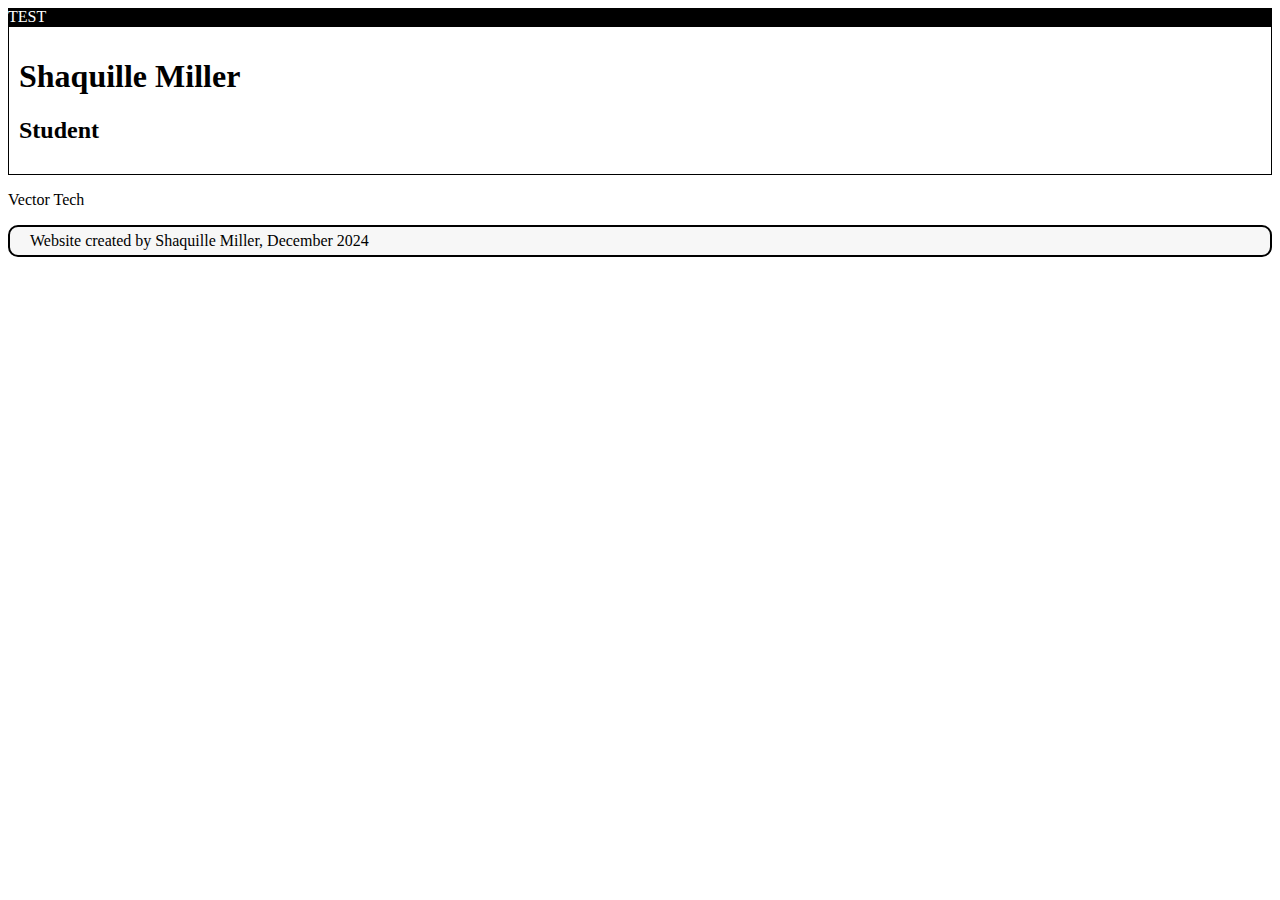
==== website/index.html @ 67d57d80 "added paragragh and changes to css file" ====
<!DOCTYPE html>
<html lang="en">
<head>
    <meta charset="UTF-8">
    <meta name="viewport" content="width=device-width, initial-scale=1.0">
    <title>Shaquille Miller</title>
    <link rel="stylesheet" href="./css/style.css">
</head>
<body>
    <header id="header">TEST</header>
    <div id="heading-div" class="bordered-container">
        <h1 id="heading-1">
            Shaquille Miller
        </h1>
        <h2 id="heading-2">
            Student
        </h2>
    </div>
    <div id="paragraph">
        <p id="paragragh-1">
            Vector Tech
        </p>
    </div>
    <footer id="footer">
        Website created by Shaquille Miller,
        December 2024
    </footer>
</body>
</html>
---- website/css/style.css ----
header{
    background-color: black;
    color: white;
}
.bordered-container{
    border: 1px solid black;
    padding: 10px;
}
#footer
{
    background-color: rgb(247, 247, 247);
    border: 2px solid black;
    border-radius: 10px;
    padding: 5px 0px 5px 20px;
}
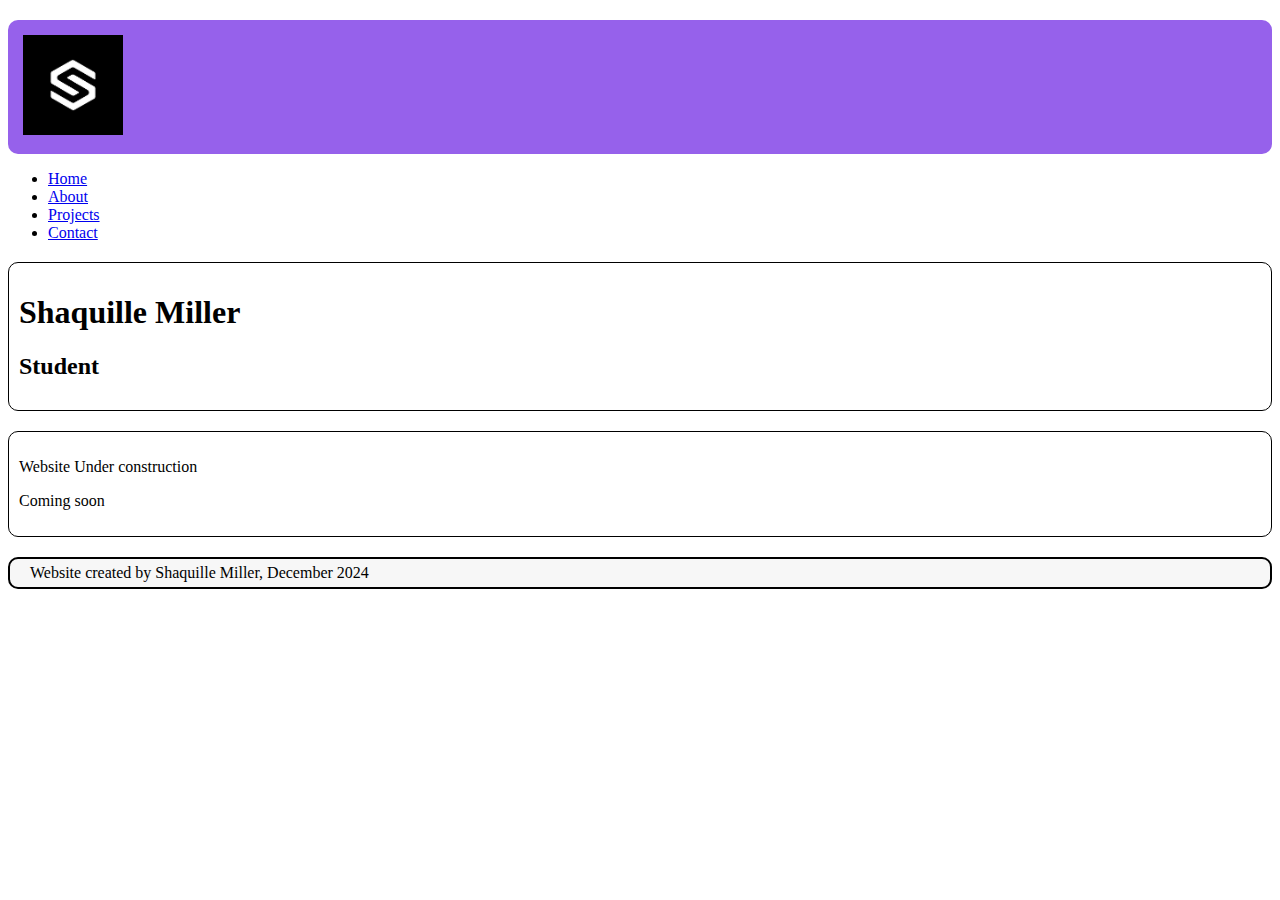
==== commit 052984fc: "added nav bar and Project,Contact,About pages." ====
--- a/website/index.html
+++ b/website/index.html
@@ -7,7 +7,19 @@
     <link rel="stylesheet" href="./css/style.css">
 </head>
 <body>
-    <header id="header">TEST</header>
+    <header id="header">
+        <div id="logo">
+            <img src="./img/151666985-s-letter-logo-design-letter-s-design-s-logo.jpg" alt="Logo">
+        </div>
+    </header>
+    <nav id="nav">
+        <ul>
+            <li><a href="#">Home</a></li>
+            <li><a href="#">About</a></li>
+            <li><a href="#">Projects</a></li>
+            <li><a href="#">Contact</a></li>
+        </ul>
+    </nav>
     <div id="heading-div" class="bordered-container">
         <h1 id="heading-1">
             Shaquille Miller
@@ -16,9 +28,12 @@
             Student
         </h2>
     </div>
-    <div id="paragraph">
+    <div id="paragraph" class="bordered-container">
         <p id="paragragh-1">
-            Vector Tech
+            Website Under construction
+        </p>
+        <p id="paragragh-2">
+            Coming soon
         </p>
     </div>
     <footer id="footer">
--- a/website/css/style.css
+++ b/website/css/style.css
@@ -1,10 +1,16 @@
 header{
-    background-color: black;
+    background-color: rgb(150, 97, 235);
     color: white;
+    padding: 10px;
+    margin: 20px 0px 0px 0px;
+    border-radius: 10px;
 }
+
 .bordered-container{
     border: 1px solid black;
     padding: 10px;
+    margin: 20px 0px 0px 0px;
+    border-radius: 10px;
 }
 #footer
 {
@@ -12,4 +18,13 @@
     border: 2px solid black;
     border-radius: 10px;
     padding: 5px 0px 5px 20px;
+    margin: 20px 0px 0px 0px
+}
+#logo{
+    width: 100px;
+    padding: 5px;
+
+}
+#logo img{
+    width:100%
 }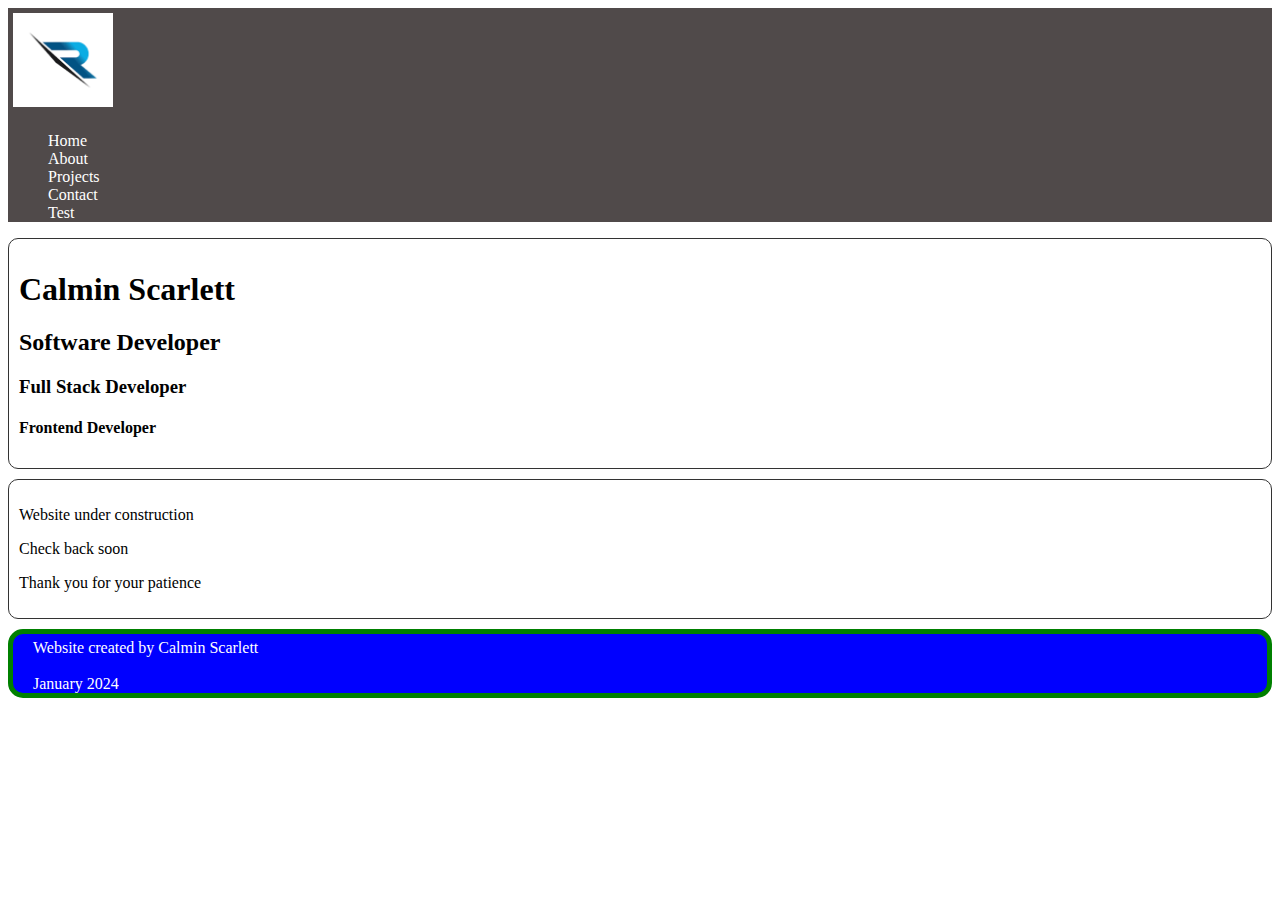
==== commit 0e1a60c2: "add styling, pages and navigation" ====
--- a/website/index.html
+++ b/website/index.html
@@ -1,44 +1,43 @@
 <!DOCTYPE html>
 <html lang="en">
+
 <head>
     <meta charset="UTF-8">
     <meta name="viewport" content="width=device-width, initial-scale=1.0">
-    <title>Shaquille Miller</title>
+    <title>Calmin Scarlett</title>
     <link rel="stylesheet" href="./css/style.css">
 </head>
+
 <body>
     <header id="header">
         <div id="logo">
-            <img src="./img/151666985-s-letter-logo-design-letter-s-design-s-logo.jpg" alt="Logo">
+            <img src="./img/logo.png" alt="Logo">
         </div>
+        <nav id="nav">
+            <ul>
+                <li><a href="#">Home</a></li>
+                <li><a href="./pages/about.html">About</a></li>
+                <li><a href="./pages/projects.html">Projects</a></li>
+                <li><a href="./pages/contact.html">Contact</a></li>
+                <li><a href="./pages/test.html">Test</a></li>
+            </ul>
+        </nav>
     </header>
-    <nav id="nav">
-        <ul>
-            <li><a href="#">Home</a></li>
-            <li><a href="#">About</a></li>
-            <li><a href="#">Projects</a></li>
-            <li><a href="#">Contact</a></li>
-        </ul>
-    </nav>
     <div id="heading-div" class="bordered-container">
-        <h1 id="heading-1">
-            Shaquille Miller
-        </h1>
-        <h2 id="heading-2">
-            Student
-        </h2>
+        <h1 id="heading-1">Calmin Scarlett</h1>
+        <h2 id="heading-2">Software Developer</h2>
+        <h3>Full Stack Developer</h3>
+        <h4>Frontend Developer</h4>
     </div>
     <div id="paragraph" class="bordered-container">
-        <p id="paragragh-1">
-            Website Under construction
-        </p>
-        <p id="paragragh-2">
-            Coming soon
-        </p>
+        <p id="p1">Website under construction</p>
+        <p id="p2">Check back soon</p>
+        <p id="p3"><span>Thank you</span> for your patience</p>
     </div>
     <footer id="footer">
-        Website created by Shaquille Miller,
-        December 2024
+        Website created by Calmin Scarlett <br> <br>
+        January 2024
     </footer>
 </body>
+
 </html>--- a/website/css/style.css
+++ b/website/css/style.css
@@ -1,30 +1,38 @@
-header{
-    background-color: rgb(150, 97, 235);
+header {
+    background-color: #504a4a;
     color: white;
-    padding: 10px;
-    margin: 20px 0px 0px 0px;
-    border-radius: 10px;
 }
 
-.bordered-container{
-    border: 1px solid black;
+.bordered-container {
+    margin-top: 10px;
+    border: 1px solid #333;
+    border-radius: 10px;
     padding: 10px;
-    margin: 20px 0px 0px 0px;
-    border-radius: 10px;
 }
-#footer
-{
-    background-color: rgb(247, 247, 247);
-    border: 2px solid black;
-    border-radius: 10px;
-    padding: 5px 0px 5px 20px;
-    margin: 20px 0px 0px 0px
+
+#footer {
+    background-color: blue;
+    color: white;
+    padding: 5px 0px 0px 20px;
+    border: 5px solid green;
+    border-radius: 15px;
+    margin: 10px 0px 0px 0px;
 }
-#logo{
+
+#logo {
     width: 100px;
     padding: 5px;
+}
 
+#logo img {
+    width: 100%;
 }
-#logo img{
-    width:100%
+
+nav ul {
+    list-style-type: none;
+}
+
+nav ul li a {
+    text-decoration: none;
+    color: white;
 }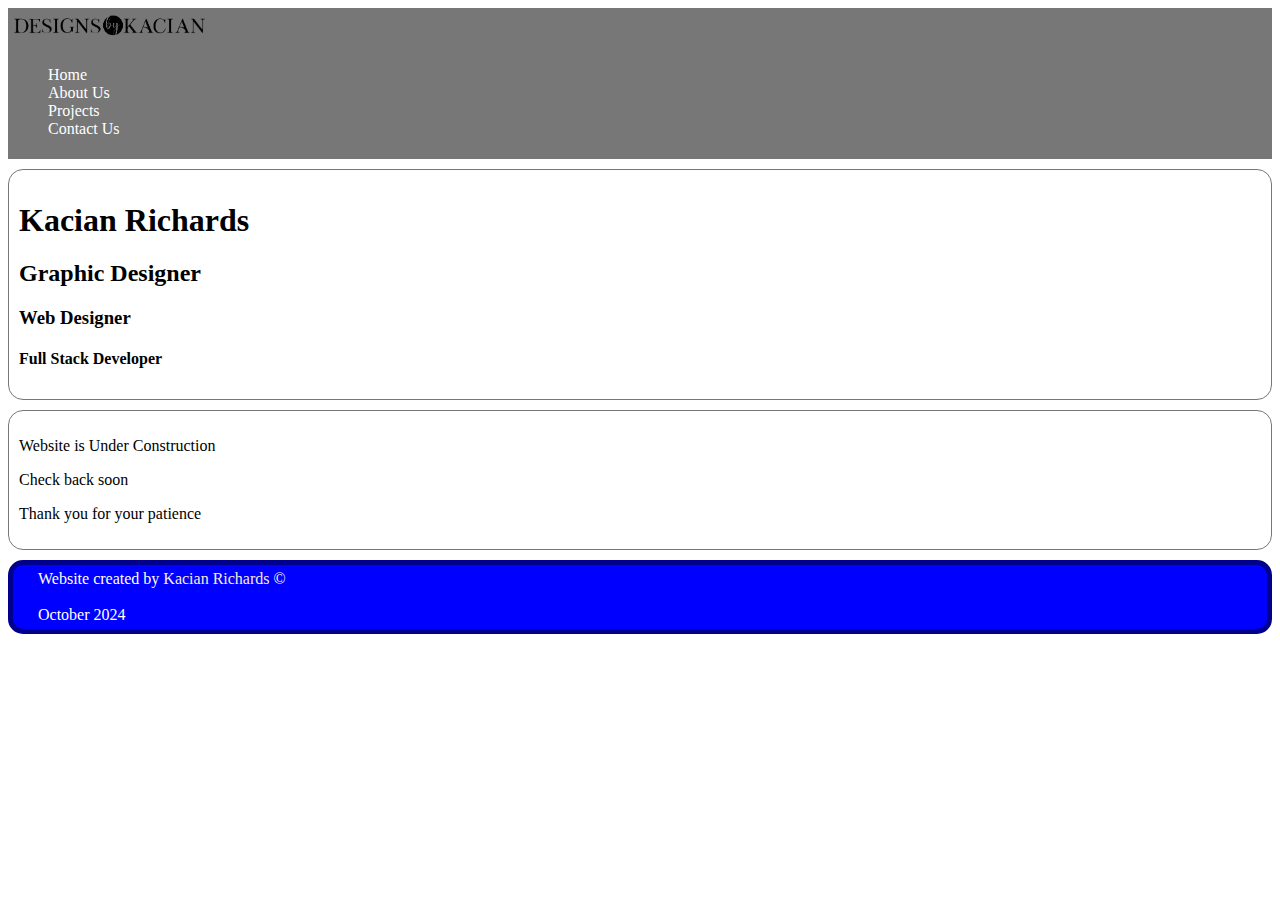
==== commit 2c5e061b: "Nov 8th class" ====
--- a/website/index.html
+++ b/website/index.html
@@ -1,43 +1,44 @@
 <!DOCTYPE html>
 <html lang="en">
-
 <head>
     <meta charset="UTF-8">
-    <meta name="viewport" content="width=device-width, initial-scale=1.0">
-    <title>Calmin Scarlett</title>
+    <meta name="viewport" content="width=<device-width>, initial-scale=1.0">
+    <title>Kacian Richards</title>
     <link rel="stylesheet" href="./css/style.css">
 </head>
-
 <body>
-    <header id="header">
+    <header role="header" >
         <div id="logo">
-            <img src="./img/logo.png" alt="Logo">
+            <img src="./img/primary-black-8.png" alt="logo">
         </div>
         <nav id="nav">
             <ul>
-                <li><a href="#">Home</a></li>
-                <li><a href="./pages/about.html">About</a></li>
-                <li><a href="./pages/projects.html">Projects</a></li>
-                <li><a href="./pages/contact.html">Contact</a></li>
-                <li><a href="./pages/test.html">Test</a></li>
+                <li><a href="index.html">Home</a></li>
+                <li><a href="./pages/about.html">About Us</a></li>
+                <li><a href="./pages/project.html">Projects</a></li>
+                <li><a href="./pages/contact.html">Contact Us</a></li>
             </ul>
         </nav>
     </header>
+
+    <!--<header>Website</header> no longer in use-->
     <div id="heading-div" class="bordered-container">
-        <h1 id="heading-1">Calmin Scarlett</h1>
-        <h2 id="heading-2">Software Developer</h2>
-        <h3>Full Stack Developer</h3>
-        <h4>Frontend Developer</h4>
+    <h1 id="heading-1">Kacian Richards</h1>
+    <h2 id="heading-2">Graphic Designer</h2>
+    <h3><strong>Web Designer</strong></h3>
+    <h4>Full Stack Developer</h4>
     </div>
-    <div id="paragraph" class="bordered-container">
-        <p id="p1">Website under construction</p>
+    <div id="paragraph-div" class="bordered-container">
+        <p id="p1">Website is Under Construction</p>
         <p id="p2">Check back soon</p>
-        <p id="p3"><span>Thank you</span> for your patience</p>
+        <p id="p3">Thank you for your patience</p>
     </div>
+    <!--<br><br>-->
     <footer id="footer">
-        Website created by Calmin Scarlett <br> <br>
-        January 2024
+        Website created by <a href="#" target="_blank">Kacian Richards</a> &copy;<br><br>October 2024
     </footer>
 </body>
-
-</html>+</html>
+<!--homework - reading course material for week 1(lecture notes on html and expirement and make commits)
+there i sa resource on  the history of the web, please read for background rersearch
+-->--- a/website/css/style.css
+++ b/website/css/style.css
@@ -1,38 +1,37 @@
-header {
-    background-color: #504a4a;
+header{
+    background-color: #777777;
     color: white;
+    padding-bottom: 5px;
 }
-
-.bordered-container {
+.bordered-container{
+    border:1px solid #777;
+    padding: 10px;
+    border-radius: 15px;
     margin-top: 10px;
-    border: 1px solid #333;
-    border-radius: 10px;
-    padding: 10px;
 }
-
-#footer {
+#footer{
     background-color: blue;
     color: white;
-    padding: 5px 0px 0px 20px;
-    border: 5px solid green;
+    border: 5px solid darkblue;
+    padding: 5px 25px 5px 25px;
     border-radius: 15px;
     margin: 10px 0px 0px 0px;
 }
-
-#logo {
-    width: 100px;
+#logo{
+    width: 200px;
     padding: 5px;
 }
-
-#logo img {
+#logo img{
     width: 100%;
 }
-
-nav ul {
+nav ul{
     list-style-type: none;
 }
-
-nav ul li a {
+nav ul li a{
     text-decoration: none;
     color: white;
-}+}
+footer a{
+    text-decoration: none;
+    color:antiquewhite;
+}
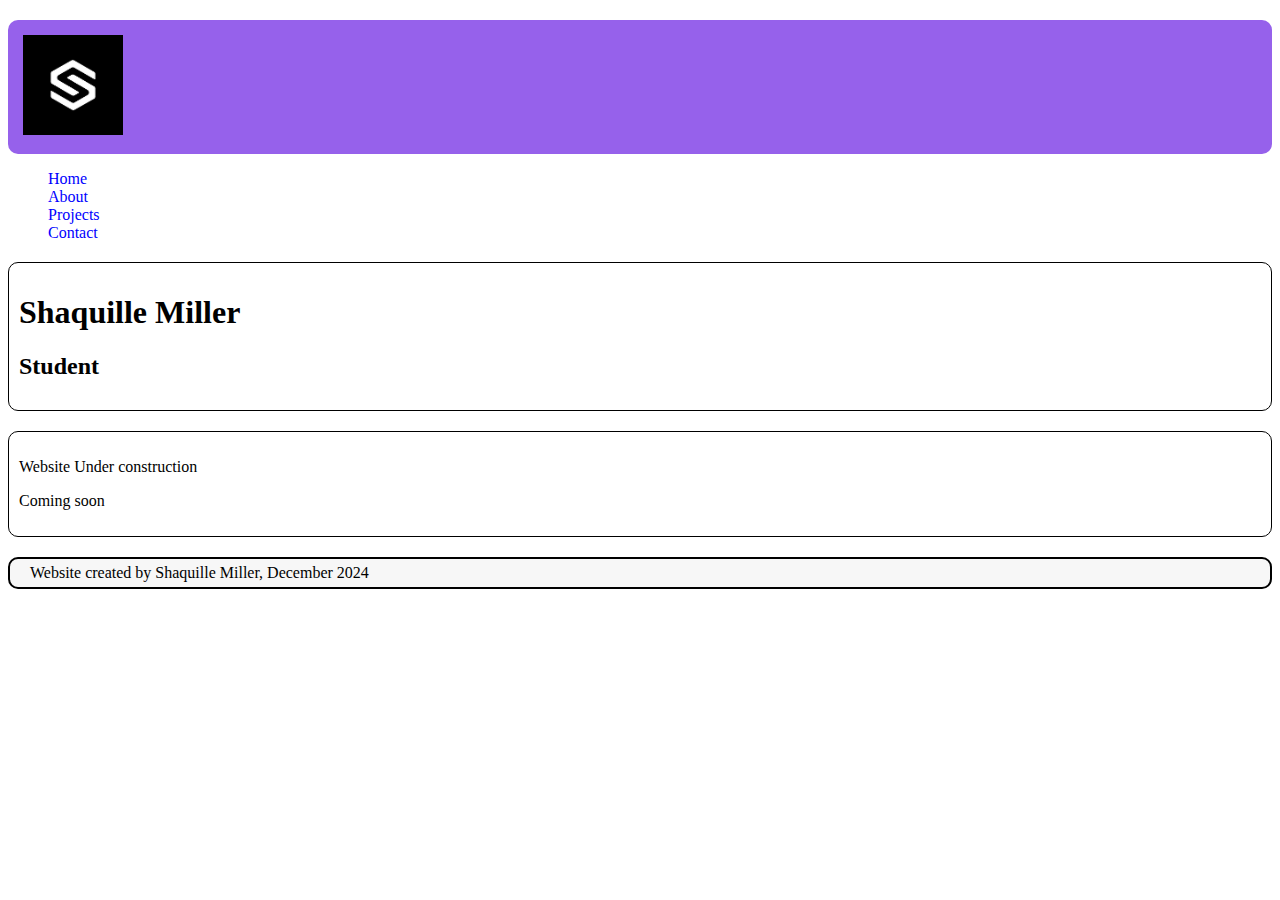
==== commit b9f72213: "updated nav, linked pages" ====
--- a/website/index.html
+++ b/website/index.html
@@ -2,43 +2,43 @@
 <html lang="en">
 <head>
     <meta charset="UTF-8">
-    <meta name="viewport" content="width=<device-width>, initial-scale=1.0">
-    <title>Kacian Richards</title>
+    <meta name="viewport" content="width=device-width, initial-scale=1.0">
+    <title>Shaquille Miller</title>
     <link rel="stylesheet" href="./css/style.css">
 </head>
 <body>
-    <header role="header" >
+    <header id="header">
         <div id="logo">
-            <img src="./img/primary-black-8.png" alt="logo">
+            <img src="./img/151666985-s-letter-logo-design-letter-s-design-s-logo.jpg" alt="Logo">
         </div>
-        <nav id="nav">
-            <ul>
-                <li><a href="index.html">Home</a></li>
-                <li><a href="./pages/about.html">About Us</a></li>
-                <li><a href="./pages/project.html">Projects</a></li>
-                <li><a href="./pages/contact.html">Contact Us</a></li>
-            </ul>
-        </nav>
     </header>
-
-    <!--<header>Website</header> no longer in use-->
+    <nav id="nav">
+        <ul>
+            <li><a href="./index.html">Home</a></li>
+            <li><a href="./pages/about.html">About</a></li>
+            <li><a href="./pages/projects.html">Projects</a></li>
+            <li><a href="./pages/contact.html">Contact</a></li>
+        </ul>
+    </nav>
     <div id="heading-div" class="bordered-container">
-    <h1 id="heading-1">Kacian Richards</h1>
-    <h2 id="heading-2">Graphic Designer</h2>
-    <h3><strong>Web Designer</strong></h3>
-    <h4>Full Stack Developer</h4>
+        <h1 id="heading-1">
+            Shaquille Miller
+        </h1>
+        <h2 id="heading-2">
+            Student
+        </h2>
     </div>
-    <div id="paragraph-div" class="bordered-container">
-        <p id="p1">Website is Under Construction</p>
-        <p id="p2">Check back soon</p>
-        <p id="p3">Thank you for your patience</p>
+    <div id="paragraph" class="bordered-container">
+        <p id="paragragh-1">
+            Website Under construction
+        </p>
+        <p id="paragragh-2">
+            Coming soon
+        </p>
     </div>
-    <!--<br><br>-->
     <footer id="footer">
-        Website created by <a href="#" target="_blank">Kacian Richards</a> &copy;<br><br>October 2024
+        Website created by Shaquille Miller,
+        December 2024
     </footer>
 </body>
-</html>
-<!--homework - reading course material for week 1(lecture notes on html and expirement and make commits)
-there i sa resource on  the history of the web, please read for background rersearch
--->+</html>--- a/website/css/style.css
+++ b/website/css/style.css
@@ -1,37 +1,39 @@
 header{
-    background-color: #777777;
+    background-color: rgb(150, 97, 235);
     color: white;
-    padding-bottom: 5px;
+    padding: 10px;
+    margin: 20px 0px 0px 0px;
+    border-radius: 10px;
 }
+
 .bordered-container{
-    border:1px solid #777;
+    border: 1px solid black;
     padding: 10px;
-    border-radius: 15px;
-    margin-top: 10px;
+    margin: 20px 0px 0px 0px;
+    border-radius: 10px;
 }
-#footer{
-    background-color: blue;
-    color: white;
-    border: 5px solid darkblue;
-    padding: 5px 25px 5px 25px;
-    border-radius: 15px;
-    margin: 10px 0px 0px 0px;
+#footer
+{
+    background-color: rgb(247, 247, 247);
+    border: 2px solid black;
+    border-radius: 10px;
+    padding: 5px 0px 5px 20px;
+    margin: 20px 0px 0px 0px
 }
 #logo{
-    width: 200px;
+    width: 100px;
     padding: 5px;
+
 }
 #logo img{
-    width: 100%;
+    width:100%
 }
-nav ul{
-    list-style-type: none;
+nav ul
+{
+list-style-type: none;
+
 }
-nav ul li a{
+nav ul li a {
     text-decoration: none;
-    color: white;
-}
-footer a{
-    text-decoration: none;
-    color:antiquewhite;
-}
+    color:blue
+}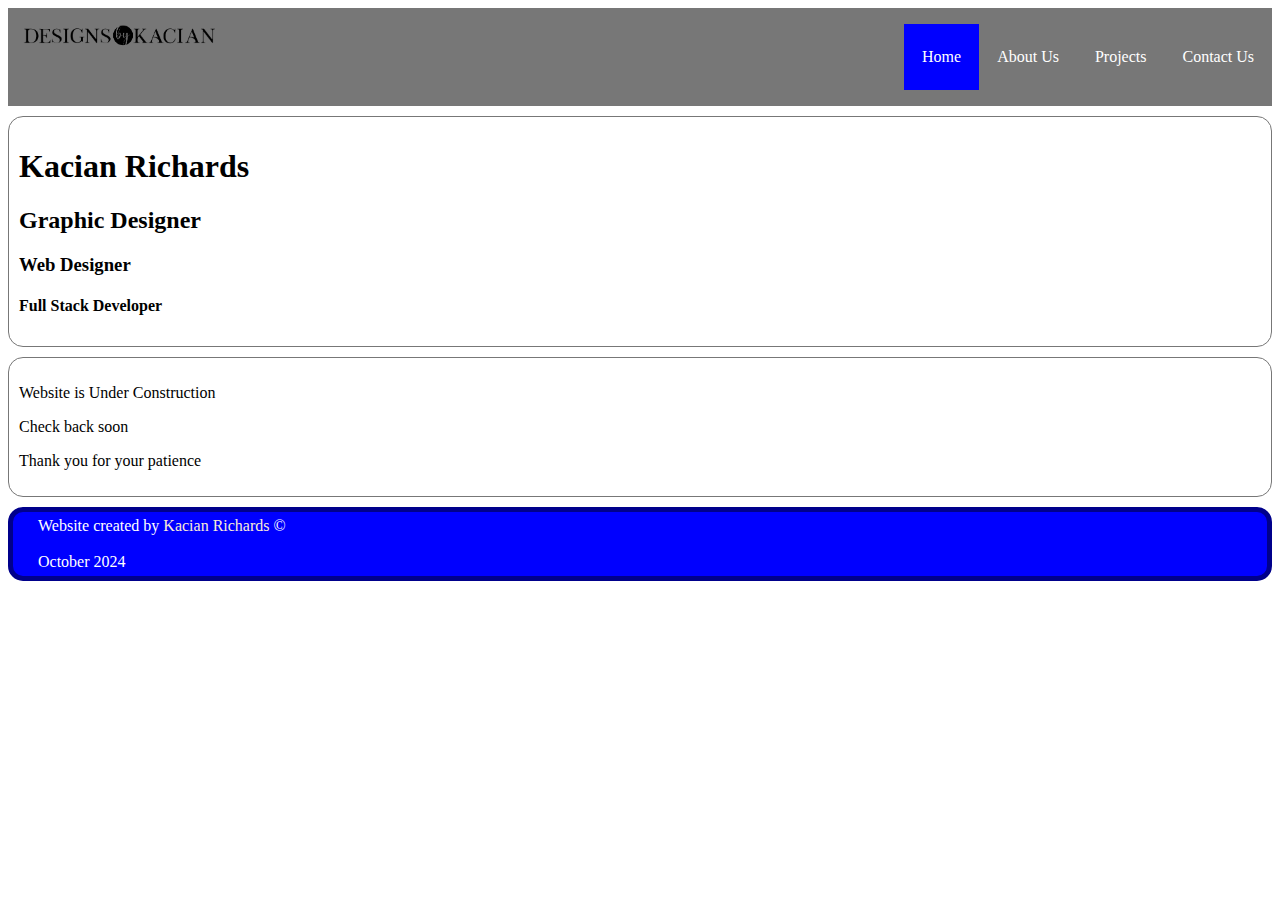
==== commit 08a4238e: "nov 11 class" ====
--- a/website/index.html
+++ b/website/index.html
@@ -2,43 +2,40 @@
 <html lang="en">
 <head>
     <meta charset="UTF-8">
-    <meta name="viewport" content="width=device-width, initial-scale=1.0">
-    <title>Shaquille Miller</title>
+    <meta name="viewport" content="width=<device-width>, initial-scale=1.0">
+    <title>Kacian Richards</title>
     <link rel="stylesheet" href="./css/style.css">
 </head>
 <body>
-    <header id="header">
+    <header role="header" >
         <div id="logo">
-            <img src="./img/151666985-s-letter-logo-design-letter-s-design-s-logo.jpg" alt="Logo">
+            <img src="./img/primary-black-8.png" alt="logo">
         </div>
+        <nav id="nav">
+            <ul>
+                <li><a href="index.html" class="active">Home</a></li>
+                <li><a href="./pages/about.html">About Us</a></li>
+                <li><a href="./pages/project.html">Projects</a></li>
+                <li><a href="./pages/contact.html">Contact Us</a></li>
+            </ul>
+        </nav>
     </header>
-    <nav id="nav">
-        <ul>
-            <li><a href="./index.html">Home</a></li>
-            <li><a href="./pages/about.html">About</a></li>
-            <li><a href="./pages/projects.html">Projects</a></li>
-            <li><a href="./pages/contact.html">Contact</a></li>
-        </ul>
-    </nav>
+
+    <!--<header>Website</header> no longer in use-->
     <div id="heading-div" class="bordered-container">
-        <h1 id="heading-1">
-            Shaquille Miller
-        </h1>
-        <h2 id="heading-2">
-            Student
-        </h2>
+    <h1 id="heading-1">Kacian Richards</h1>
+    <h2 id="heading-2">Graphic Designer</h2>
+    <h3><strong>Web Designer</strong></h3>
+    <h4>Full Stack Developer</h4>
     </div>
-    <div id="paragraph" class="bordered-container">
-        <p id="paragragh-1">
-            Website Under construction
-        </p>
-        <p id="paragragh-2">
-            Coming soon
-        </p>
+    <div id="paragraph-div" class="bordered-container">
+        <p id="p1">Website is Under Construction</p>
+        <p id="p2">Check back soon</p>
+        <p id="p3">Thank you for your patience</p>
     </div>
+    <!--<br><br>-->
     <footer id="footer">
-        Website created by Shaquille Miller,
-        December 2024
+        Website created by <a href="#" target="_blank">Kacian Richards</a> &copy;<br><br>October 2024
     </footer>
 </body>
-</html>+</html>
--- a/website/css/style.css
+++ b/website/css/style.css
@@ -1,39 +1,59 @@
 header{
-    background-color: rgb(150, 97, 235);
+    background-color: #777777;
     color: white;
-    padding: 10px;
-    margin: 20px 0px 0px 0px;
-    border-radius: 10px;
+    /*padding-bottom: 5px;*/
+    display: flex;
+    justify-content: space-between;
+    flex-direction: row;
 }
 
 .bordered-container{
-    border: 1px solid black;
+    border:1px solid #777;
     padding: 10px;
-    margin: 20px 0px 0px 0px;
-    border-radius: 10px;
+    border-radius: 15px;
+    margin-top: 10px;
 }
-#footer
-{
-    background-color: rgb(247, 247, 247);
-    border: 2px solid black;
-    border-radius: 10px;
-    padding: 5px 0px 5px 20px;
-    margin: 20px 0px 0px 0px
+#footer{
+    background-color: blue;
+    color: white;
+    border: 5px solid darkblue;
+    padding: 5px 25px 5px 25px;
+    border-radius: 15px;
+    margin: 10px 0px 0px 0px;
 }
 #logo{
-    width: 100px;
-    padding: 5px;
-
+    width: 200px;
+    padding: 15px;
+   
 }
 #logo img{
-    width:100%
+    width: 100%;
 }
-nav ul
-{
-list-style-type: none;
+nav ul{
+    list-style-type: none;
+    display: flex;
+    justify-content: center;
+    flex-direction: row;
+    align-items: center;
+}
+nav ul li a{
+    text-decoration: none;
+    color: white;
+    display: inline-block;
+    padding: 24px 18px;
+}
+footer a{
+    text-decoration: none;
+    color:antiquewhite;
+}
 
+nav ul li a.active{
+    background-color: blue;
+    color:white;
+    
 }
-nav ul li a {
-    text-decoration: none;
-    color:blue
+
+nav ul li a:hover{
+    background-color: #494949;
+    color: rgb(236, 236, 236);
 }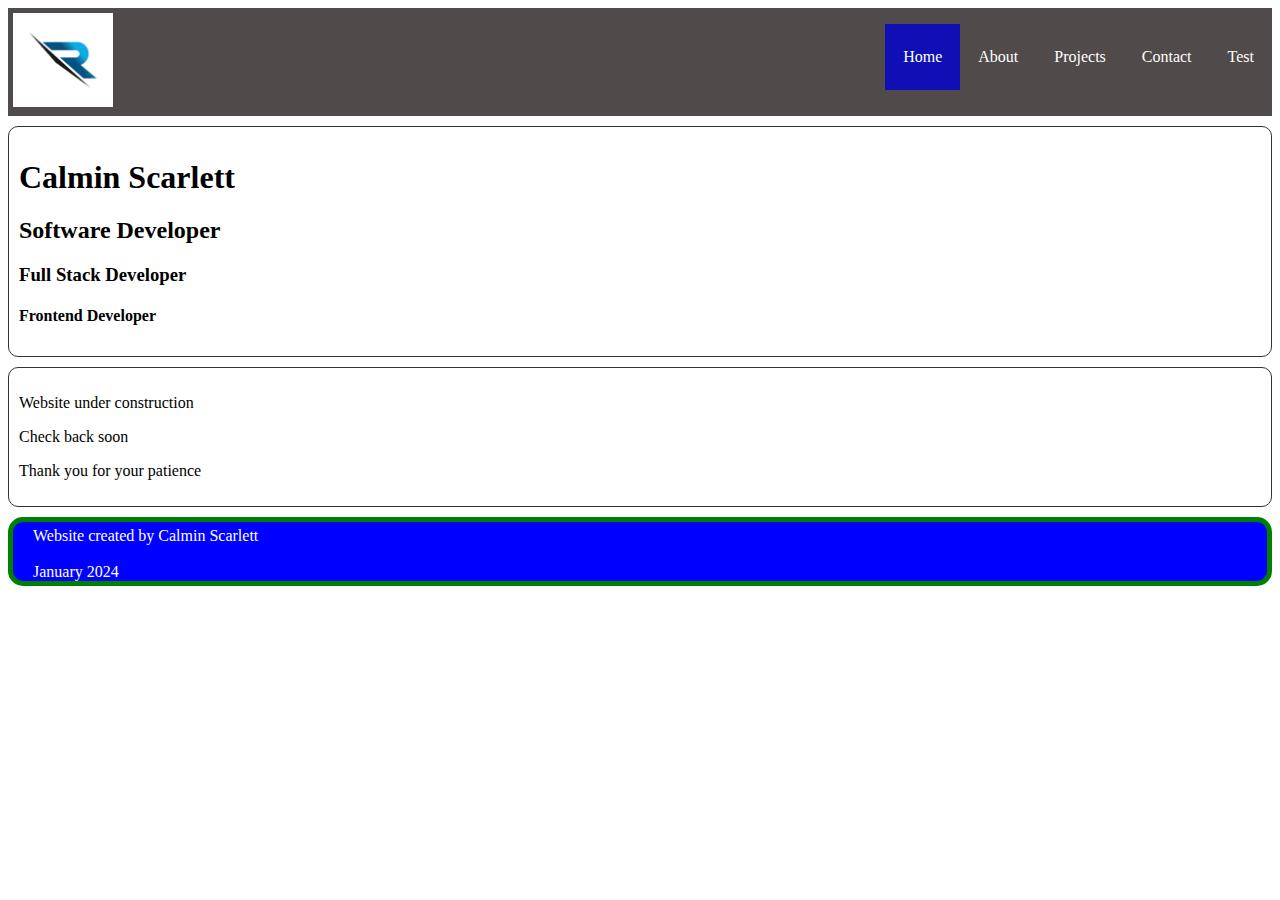
==== commit 1199a30c: "implement nav bar styling using flexbox" ====
--- a/website/index.html
+++ b/website/index.html
@@ -1,41 +1,43 @@
 <!DOCTYPE html>
 <html lang="en">
+
 <head>
     <meta charset="UTF-8">
-    <meta name="viewport" content="width=<device-width>, initial-scale=1.0">
-    <title>Kacian Richards</title>
+    <meta name="viewport" content="width=device-width, initial-scale=1.0">
+    <title>Calmin Scarlett</title>
     <link rel="stylesheet" href="./css/style.css">
 </head>
+
 <body>
-    <header role="header" >
+    <header id="header">
         <div id="logo">
-            <img src="./img/primary-black-8.png" alt="logo">
+            <img src="./img/logo.png" alt="Logo">
         </div>
         <nav id="nav">
             <ul>
-                <li><a href="index.html" class="active">Home</a></li>
-                <li><a href="./pages/about.html">About Us</a></li>
-                <li><a href="./pages/project.html">Projects</a></li>
-                <li><a href="./pages/contact.html">Contact Us</a></li>
+                <li><a href="#" class="active">Home</a></li>
+                <li><a href="./pages/about.html">About</a></li>
+                <li><a href="./pages/projects.html">Projects</a></li>
+                <li><a href="./pages/contact.html">Contact</a></li>
+                <li><a href="./pages/test.html">Test</a></li>
             </ul>
         </nav>
     </header>
-
-    <!--<header>Website</header> no longer in use-->
     <div id="heading-div" class="bordered-container">
-    <h1 id="heading-1">Kacian Richards</h1>
-    <h2 id="heading-2">Graphic Designer</h2>
-    <h3><strong>Web Designer</strong></h3>
-    <h4>Full Stack Developer</h4>
+        <h1 id="heading-1">Calmin Scarlett</h1>
+        <h2 id="heading-2">Software Developer</h2>
+        <h3>Full Stack Developer</h3>
+        <h4>Frontend Developer</h4>
     </div>
-    <div id="paragraph-div" class="bordered-container">
-        <p id="p1">Website is Under Construction</p>
+    <div id="paragraph" class="bordered-container">
+        <p id="p1">Website under construction</p>
         <p id="p2">Check back soon</p>
-        <p id="p3">Thank you for your patience</p>
+        <p id="p3"><span>Thank you</span> for your patience</p>
     </div>
-    <!--<br><br>-->
     <footer id="footer">
-        Website created by <a href="#" target="_blank">Kacian Richards</a> &copy;<br><br>October 2024
+        Website created by Calmin Scarlett <br> <br>
+        January 2024
     </footer>
 </body>
-</html>
+
+</html>--- a/website/css/style.css
+++ b/website/css/style.css
@@ -1,59 +1,57 @@
-header{
-    background-color: #777777;
+header {
+    background-color: #504a4a;
     color: white;
-    /*padding-bottom: 5px;*/
     display: flex;
     justify-content: space-between;
-    flex-direction: row;
 }
 
-.bordered-container{
-    border:1px solid #777;
+.bordered-container {
+    margin-top: 10px;
+    border: 1px solid #333;
+    border-radius: 10px;
     padding: 10px;
-    border-radius: 15px;
-    margin-top: 10px;
 }
-#footer{
+
+#footer {
     background-color: blue;
     color: white;
-    border: 5px solid darkblue;
-    padding: 5px 25px 5px 25px;
+    padding: 5px 0px 0px 20px;
+    border: 5px solid green;
     border-radius: 15px;
     margin: 10px 0px 0px 0px;
 }
-#logo{
-    width: 200px;
-    padding: 15px;
-   
+
+#logo {
+    width: 100px;
+    padding: 5px;
 }
-#logo img{
+
+#logo img {
     width: 100%;
 }
-nav ul{
+
+nav ul {
     list-style-type: none;
     display: flex;
     justify-content: center;
     flex-direction: row;
     align-items: center;
 }
-nav ul li a{
+
+nav ul li a {
     text-decoration: none;
     color: white;
     display: inline-block;
-    padding: 24px 18px;
-}
-footer a{
-    text-decoration: none;
-    color:antiquewhite;
+    padding: 24px 18px
 }
 
-nav ul li a.active{
-    background-color: blue;
-    color:white;
-    
+nav ul li a:hover {
+    background-color: #333;
+    color: white;
 }
 
-nav ul li a:hover{
-    background-color: #494949;
-    color: rgb(236, 236, 236);
-}+nav ul li a.active {
+    background-color: #0f0fb5;
+    color: white;
+}
+
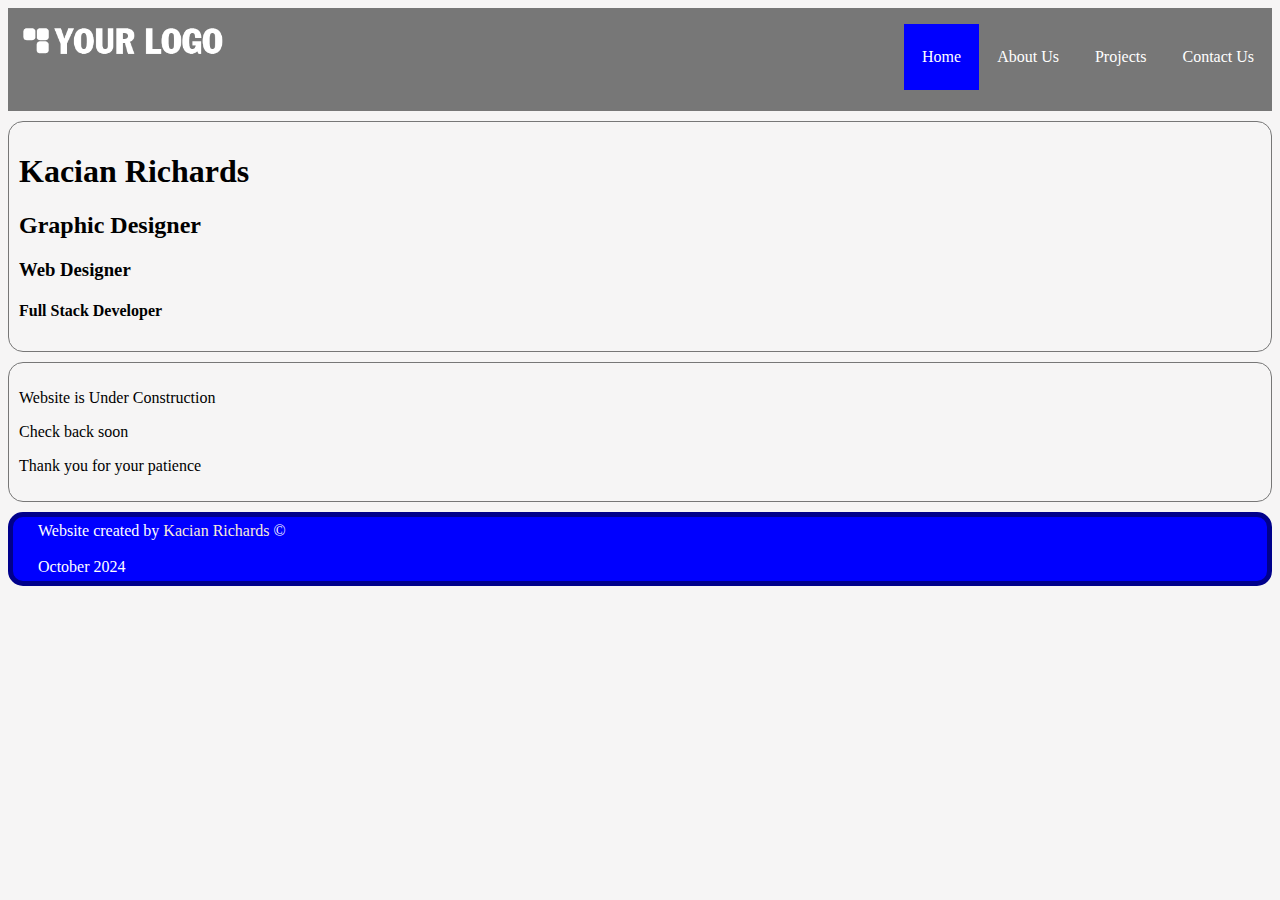
==== commit dd2a29b4: "nov 22 class" ====
--- a/website/index.html
+++ b/website/index.html
@@ -1,43 +1,41 @@
 <!DOCTYPE html>
 <html lang="en">
-
 <head>
     <meta charset="UTF-8">
-    <meta name="viewport" content="width=device-width, initial-scale=1.0">
-    <title>Calmin Scarlett</title>
+    <meta name="viewport" content="width=<device-width>, initial-scale=1.0">
+    <title>Kacian Richards</title>
     <link rel="stylesheet" href="./css/style.css">
 </head>
-
 <body>
-    <header id="header">
+    <header role="header" >
         <div id="logo">
-            <img src="./img/logo.png" alt="Logo">
+            <img src="./img/Asset 2-8.png" alt="logo">
         </div>
         <nav id="nav">
             <ul>
-                <li><a href="#" class="active">Home</a></li>
-                <li><a href="./pages/about.html">About</a></li>
-                <li><a href="./pages/projects.html">Projects</a></li>
-                <li><a href="./pages/contact.html">Contact</a></li>
-                <li><a href="./pages/test.html">Test</a></li>
+                <li><a href="index.html" class="active">Home</a></li>
+                <li><a href="./pages/about.html">About Us</a></li>
+                <li><a href="./pages/project.html">Projects</a></li>
+                <li><a href="./pages/contact.html">Contact Us</a></li>
             </ul>
         </nav>
     </header>
+
+    <!--<header>Website</header> no longer in use-->
     <div id="heading-div" class="bordered-container">
-        <h1 id="heading-1">Calmin Scarlett</h1>
-        <h2 id="heading-2">Software Developer</h2>
-        <h3>Full Stack Developer</h3>
-        <h4>Frontend Developer</h4>
+    <h1 id="heading-1">Kacian Richards</h1>
+    <h2 id="heading-2">Graphic Designer</h2>
+    <h3><strong>Web Designer</strong></h3>
+    <h4>Full Stack Developer</h4>
     </div>
-    <div id="paragraph" class="bordered-container">
-        <p id="p1">Website under construction</p>
+    <div id="paragraph-div" class="bordered-container">
+        <p id="p1">Website is Under Construction</p>
         <p id="p2">Check back soon</p>
-        <p id="p3"><span>Thank you</span> for your patience</p>
+        <p id="p3">Thank you for your patience</p>
     </div>
+    <!--<br><br>-->
     <footer id="footer">
-        Website created by Calmin Scarlett <br> <br>
-        January 2024
+        Website created by <a href="#" target="_blank">Kacian Richards</a> &copy;<br><br>October 2024
     </footer>
 </body>
-
-</html>+</html>
--- a/website/css/style.css
+++ b/website/css/style.css
@@ -1,57 +1,128 @@
-header {
-    background-color: #504a4a;
+header{
+    background-color: #777777;
     color: white;
+    padding-bottom: 5px;
     display: flex;
     justify-content: space-between;
+    flex-direction: row;
 }
-
-.bordered-container {
+body{
+    background-color: #f6f5f5;
+}
+.bordered-container{
+    border:1px solid #777;
+    padding: 10px;
+    border-radius: 15px;
     margin-top: 10px;
-    border: 1px solid #333;
-    border-radius: 10px;
-    padding: 10px;
 }
-
-#footer {
+#footer{
     background-color: blue;
     color: white;
-    padding: 5px 0px 0px 20px;
-    border: 5px solid green;
+    border: 5px solid darkblue;
+    padding: 5px 25px 5px 25px;
     border-radius: 15px;
     margin: 10px 0px 0px 0px;
 }
-
-#logo {
-    width: 100px;
-    padding: 5px;
+#logo{
+    width: 200px;
+    padding: 15px;
+   
 }
-
-#logo img {
+#logo img{
     width: 100%;
 }
-
-nav ul {
+nav ul{
     list-style-type: none;
     display: flex;
     justify-content: center;
     flex-direction: row;
     align-items: center;
 }
-
-nav ul li a {
+nav ul li a{
     text-decoration: none;
     color: white;
     display: inline-block;
-    padding: 24px 18px
+    padding: 24px 18px;
+}
+footer a{
+    text-decoration: none;
+    color:antiquewhite;
 }
 
-nav ul li a:hover {
-    background-color: #333;
-    color: white;
+nav ul li a.active{
+    background-color: blue;
+    color:white;
+    
 }
 
-nav ul li a.active {
-    background-color: #0f0fb5;
-    color: white;
+nav ul li a:hover{
+    background-color: #494949;
+    color: rgb(236, 236, 236);
 }
 
+/*Projects Page Details*/
+.container{
+    background: #f6f5f5;
+    display: inline-block;
+    justify-content: center;
+}
+.container h1{
+    text-align: center;
+}
+.product{
+    margin:15px;
+    padding: 10px;
+    display: inline-block;
+    justify-content: space-evenly;
+    background-color: #e2e2e2;
+    border-radius: 5px;
+}
+
+.product:hover{
+    background-color: #b2b1b1;
+    border-radius: 5px;
+}
+.product-image{
+    width: 250px;
+    height: 250px;
+    margin: 5px;
+    padding: 25px;
+    border-radius: 15px;
+    display: flex;
+    justify-content:space-between;
+}
+
+.product-detail a:link{
+    text-decoration: none;
+}
+.product-detail a:hover{
+    text-decoration:underline;
+    color: blue;
+}
+.product-detail{
+    text-align: center;
+    font-size: larger;
+}
+.z-container{
+    max-width: 90%;
+    display: flex;
+    align-items: center;
+    justify-content: space-between;
+    padding: 20px;
+    margin: 10px;
+    background-color: #e2e2e2;
+    border-radius: 15px;
+}
+.image{
+    width: 45%;
+    border-radius: 15px;
+}
+.z-text{
+    padding-left: 20px;
+    margin: 0;
+    width: 50%;
+    font-size: 18px;
+    line-height: 1.5;
+    color: #333;
+}
+
